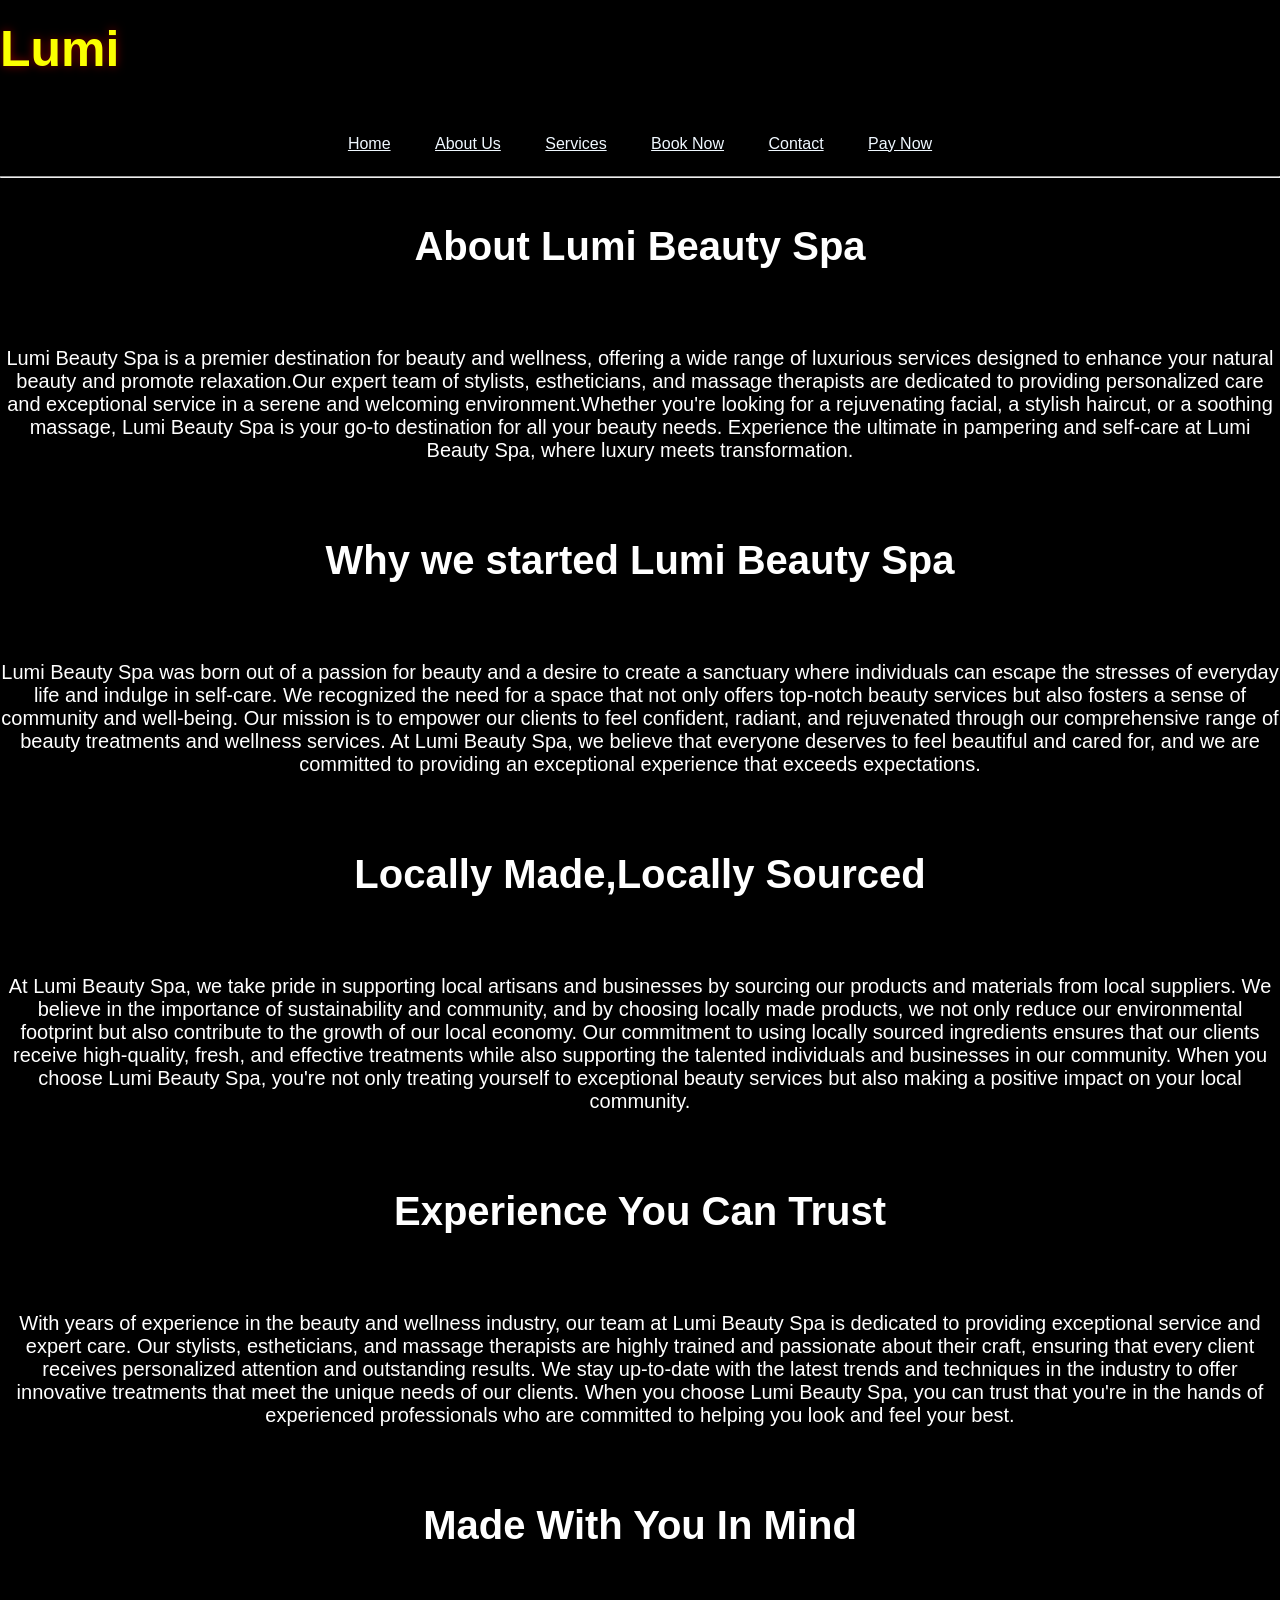
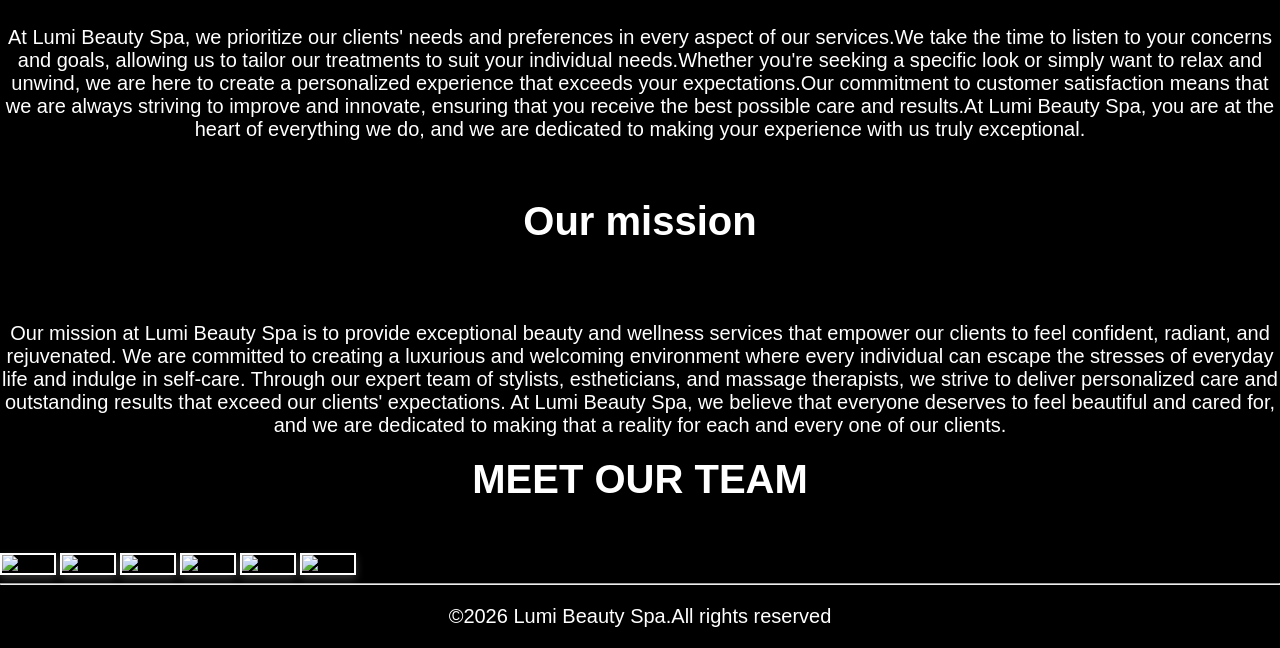
==== pages/about us.html @ cccf5f27 "Add files via upload" ====
<!DOCTYPE html>
<html lang="en">
<head>
    <meta charset="UTF-8">
    <meta name="viewport" content="width=device-width, initial-scale=1.0">
    <title>About Us</title>
    <link rel="stylesheet" href="../css/style.css">
    
</head>
<body>
        <main>
            <section>
    
    
<h1 id="mylogo">Lumi</h1>
<header>
<nav>

    <center>
        
    <a href="../index.html">Home</a>
<a href="./about us.html">About Us</a>
<a href="./services.html">Services</a>
<a href="./Book Now.html">Book Now</a>
<a href="./contact.html">Contact</a>
<a href="./Pay Now.html">Pay Now</a>

</alt>
</nav>
</header>   
<hr>
</center> 
<br>
<center> 
<h3>About Lumi Beauty Spa</h3>
</center> 
<br>
<p id="about">Lumi Beauty Spa is a premier destination for beauty and wellness, offering a wide range of luxurious services designed to enhance your natural beauty and promote relaxation.Our expert team of stylists, estheticians, and massage therapists are dedicated to providing personalized care and exceptional service in a serene and welcoming environment.Whether you're looking for a rejuvenating facial, a stylish haircut, or a soothing massage, Lumi Beauty Spa is your go-to destination for all your beauty needs. Experience the ultimate in pampering and self-care at Lumi Beauty Spa, where luxury meets transformation.</p>      

<br>
<br>
 <center> 
<h3 id="about headings">Why we started Lumi Beauty Spa</h3>
</center> 
<br>
<p id="about">Lumi Beauty Spa was born out of a passion for beauty and a desire to create a sanctuary where individuals can escape the stresses of everyday life and indulge in self-care. We recognized the need for a space that not only offers top-notch beauty services but also fosters a sense of community and well-being. Our mission is to empower our clients to feel confident, radiant, and rejuvenated through our comprehensive range of beauty treatments and wellness services. At Lumi Beauty Spa, we believe that everyone deserves to feel beautiful and cared for, and we are committed to providing an exceptional experience that exceeds expectations.</p>

<br>
<br>
 <center> 
<h3 id="about headings">Locally Made,Locally Sourced</h3>
 </center> 
<br>
<p id="about">At Lumi Beauty Spa, we take pride in supporting local artisans and businesses by sourcing our products and materials from local suppliers. We believe in the importance of sustainability and community, and by choosing locally made products, we not only reduce our environmental footprint but also contribute to the growth of our local economy. Our commitment to using locally sourced ingredients ensures that our clients receive high-quality, fresh, and effective treatments while also supporting the talented individuals and businesses in our community. When you choose Lumi Beauty Spa, you're not only treating yourself to exceptional beauty services but also making a positive impact on your local community. </p> 
</center>

<br>
<br>
 <center> 
<h3 id="about headings">Experience You Can Trust</h3>
 </center> 
<br>
<p id="about">With years of experience in the beauty and wellness industry, our team at Lumi Beauty Spa is dedicated to providing exceptional service and expert care. Our stylists, estheticians, and massage therapists are highly trained and passionate about their craft, ensuring that every client receives personalized attention and outstanding results. We stay up-to-date with the latest trends and techniques in the industry to offer innovative treatments that meet the unique needs of our clients. When you choose Lumi Beauty Spa, you can trust that you're in the hands of experienced professionals who are committed to helping you look and feel your best.</p>
<br>
<br>
<center><h3 id="about headings">Made With You In Mind</h3></center>
<br>
<p id="about">At Lumi Beauty Spa, we prioritize our clients' needs and preferences in every aspect of our services.We take the time to listen to your concerns and goals, allowing us to tailor our treatments to suit your individual needs.Whether you're seeking a specific look or simply want to relax and unwind, we are here to create a personalized experience that exceeds your expectations.Our commitment to customer satisfaction means that we are always striving to improve and innovate, ensuring that you receive the best possible care and results.At Lumi Beauty Spa, you are at the heart of everything we do, and we are dedicated to making your experience with us truly exceptional.</p>
<br>

<center><h3 id="about headings">Our mission</h3></center>
<br>
<p id="about">Our mission at Lumi Beauty Spa is to provide exceptional beauty and wellness services that empower our clients to feel confident, radiant, and rejuvenated. We are committed to creating a luxurious and welcoming environment where every individual can escape the stresses of everyday life and indulge in self-care. Through our expert team of stylists, estheticians, and massage therapists, we strive to deliver personalized care and outstanding results that exceed our clients' expectations. At Lumi Beauty Spa, we believe that everyone deserves to feel beautiful and cared for, and we are dedicated to making that a reality for each and every one of our clients.
</p>
</center>
<h1 id="about headings">MEET OUR TEAM</h1>
<br>
<img src="iweb images/team1.jpg" width="300" height="250" alt="team" id="team1">
<img src="iweb images/team2.jpg" width="300" height="250" alt="team" id="team2">
<img src="iweb images/team3.jpg" width="300" height="250" alt="team" id="team3">
<img src="iweb images/team4.jpg" width="300" height="250" alt="team" id="team4">
<img src="iweb images/team5.jpg" width="300" height="250" alt="team" id="team5">
<img src="iweb images/team8.jpg" width="300" height="250" alt="team" id="team8">
<br>

     </section>

</main>

      


<hr>
   <center>
        <footer><p  id="footer">&COPY;2026 Lumi Beauty Spa.All rights reserved</p></center>
</footer>


</body>
</html>
---- css/style.css ----
@keyframes glow {
    from {
        text-shadow: 0 0 5px rgba(255, 255, 0, 0.5), 0 0 10px rgba(255, 255, 0, 0.5), 0 0 20px rgba(255, 255, 0, 0.5);
    }
    to {
        text-shadow: 0 0 20px rgba(255, 255, 0, 1), 0 0 30px rgba(255, 255, 0, 1), 0 0 40px rgba(255, 255, 0, 1);
    }
}
/*Default style*/
body {
    margin:0;
    padding:0;
    font-family: Arial, Helvetica, sans-serif;
    background-color: rgb(0, 0, 0);
}
/*Navigiation links*/
a{
    text-align: none;
    color:aliceblue;
    padding: 10px 15px;
    margin:5px;
    display: inline-block;
    border-radius: 5px;
    
}
a:hover{
         background-color:rgb(255, 255, 0) ;


}
p{
    text-align: center;
    font-size: 20px;
    color: rgb(255, 255, 255);
}
h1{
    text-align: center;
    font-size: 40px;
    color: rgb(255, 255, 255);
}
h2{
    text-align: center;
    font-size: 30px;
    color: rgb(255, 255, 255);
}
/*Main headeing h1*/
.img{
    display: block;
   margin: 20px auto;
   max-width: 100%;
   height: auto;
   border-radius: 10px;
}
/*IMAGES*/
.images {
         display: flex;
         justify-content: center;
         align-items: center;
         gap: 10px;
}
.images img{
            height: 300px;
            border-radius: 20%;
            border: 2px solid #ccc;
            box-shadow: 0 4px 8px rgb(0, 0, 0,0.2);


}
#mylogo{
    font-size: 50px;
    color: rgb(226, 226, 226);
    text-shadow: 0 0 10px rgb(0, 0, 0);
    text-align: left;
}
ol{
    text-align: right;
    font-size: 20px;
    color: rgb(255, 255, 255);
    margin-left: 20%;
    margin-right: 20%;
}
h4{
    text-align: left;
    font-size: 20px;
    color: rgb(255, 255, 255);
    margin-left: 20%;
    margin-right: 20%;
}
h3{
    text-align: center;
    font-size: 25px;
    color: rgb(219, 12, 12);
    margin-left: 20%;
    margin-right: 20%;

}


#form1{
    background: rgb(10, 52, 58);
    padding: 2.5rem;
    border-radius: 16px;
    border: 1px solid #ccc;
    backdrop-filter: blur(10px);
    width: 90%;
    max-width: 500px;
    position: relative;
    color: #fff;

}
.form2-containerhover{
         background-color:rgb(255, 255, 0) ;
}
 #form2{
      display: flex;
      justify-content: center;
      align-items: center;
      min-height: 5vh;
      background: #eeff00;
      background-image:
        radial-gradient(circle at 10% 20%, rgba(255, 255, 255, 0.1), transparent 25%),
        radial-gradient(circle at 80% 20%, rgba(255, 255, 255, 0.1), transparent 25%),
        radial-gradient(circle at 50% 80%, rgba(255, 255, 255, 0.1), transparent 25%),
        linear-gradient(135deg, #0a343a, #1e3c4d);
    }

    .form2-container {
      background: rgb(10, 52, 58);
      padding: 2.5rem;
      border-radius: 16px;
      border: 1px solid #ccc;
      backdrop-filter: blur(10px);
      width: 90%;
      max-width: 100px;
      position: relative;
      box-shadow: 0 0 40px rgba(20, 255, 180, 0.2);
      color: #fff;
    }

    label {
      display: block;
      margin-top: 1rem;
    }

    input, select, button {
      width: 100%;
      padding: 0.5rem;
      margin-top: 0.5rem;
      border-radius: 8px;
      border: 1px solid #ccc;
    }

    
   .form2-containerhover{
         background-color:rgb(255, 255, 0) ;


}
h1,h2,h3,h4{
    text-align: center;
    font-size: 40px;
    color: rgb(255, 255, 255);
    margin-top: 20px;
}
#footer{
    text-align: center;
    font-size: 20px;
    color: rgb(255, 255, 255);
    margin-top: 20px;

}
#mylogo{
    color: rgb(251, 255, 0);
    text-shadow: 0 0 10px rgba(255, 0, 0, 0.5);
    animation: glow 1.5s infinite alternate;
}
#myH2{
    color: rgb(255, 255, 255);
    text-shadow: 0 0 5px rgba(255, 255, 0, 0.5), 0 0 10px rgba(255, 255, 0, 0.5), 0 0 20px rgba(255, 255, 0, 0.5);
    animation: glow 1000s infinite alternate;
    font-style: italic;
}

.contact-info{
    text-align: center;
     font-size: 40px;
    color: rgb(255, 255, 255);
    margin-top: 20px;
    box-shadow: 0 0 10px rgb(255, 196, 0);
    border: 2px solid rgb(255, 255, 255);
    text-size-adjust: 100%;

}


#about,#teams{
    text-align: center;
    font-size: 20px;
    color: rgb(255, 255, 255);
    margin-top: 20px;
    

}
#team1,#team2,#team3,#team4,#team5,#team8{
    border: 2px solid #fff;
    box-shadow: 0 4px 8px rgba(255, 255, 255, 0.2);
    width: 400px;
    height: 250px;
}
#team1:hover,#team2:hover,#team3:hover,#team4:hover,#team5:hover,#team8:hover{
    border: 2px solid rgb(255, 255, 0);
    box-shadow: 0 4px 8px rgba(255, 255, 0, 0.5);
    transform: scale(1.05);
    transition: transform 0.3s ease;
}
#team1,#team2,#team3,#team4,#team5,#team8{
    border: 2px solid #fff;
    box-shadow: 0 4px 8px rgba(255, 255, 255, 0.2);
    width: 400px;
    height: 250px;
}
a#home{
    background-color: rgb(255, 255, 0);
    color: rgb(0, 0, 0);
}
#aboutheadings{
    text-align: rgb(214, 37, 37);
    text-shadow: 0 0 5px rgba(255, 255, 0, 0.5), 0 0 10px rgba(255, 255, 0, 0.5), 0 0 20px rgba(255, 255, 0, 0.5);
    animation: glow 1s infinite alternate;
}
.slider {
  position: relative;
  width: 600px;   /* set a fixed size */
  height: 400px;
  margin: 100px auto;
  transform-style: preserve-3d;
  animation: rotate 15s infinite linear;
}

.slide {
  position: absolute;
  width: 100%;
  height: 100%;
  backface-visibility: hidden;

}

.slide img {
  width: 100%;
  height: 100%;
  object-fit: cover;
  
}

/* Position each slide around a circle */
.slide:nth-child(1) { transform: rotateY(0deg) translateZ(600px); }
.slide:nth-child(2) { transform: rotateY(90deg) translateZ(600px); }
.slide:nth-child(3) { transform: rotateY(180deg) translateZ(600px); }
.slide:nth-child(4) { transform: rotateY(270deg) translateZ(600px); }

@keyframes rotate {
  from { transform: rotateY(0deg); }
  to   { transform: rotateY(360deg); }
}
#hr1{
    border: 1px solid rgb(255, 255, 0);
    box-shadow: 0 0 10px rgba(255, 255, 0, 0.5);
    margin: 20px auto;
    width: 100%;
}
#google-map{
    border: 2px solid rgb(255, 255, 0);
    box-shadow: 0 4px 8px rgba(0, 174, 255, 0.5);
    width: 300px;
    height: 450px;
    padding: 100px;
}
#google-map:hover{
    border: 2px solid rgb(255, 255, 0);
    box-shadow: 0 4px 8px rgba(255, 255, 0, 0.5);
    transform: scale(1.05);
    transition: transform 0.3s ease;
}
#pay-now-button{
    background-color: rgb(0, 0, 0);
    color: rgb(0, 247, 255);
    font-weight: bold;
        box-shadow: 0 4px 8px rgba(0, 0, 0, 0.5);
        text-align: center;
    
}
#paynow:hover{
    background-color: rgb(0, 217, 255);
    color: rgb(0, 247, 255);

    box-shadow: 0 4px 8px rgb(51, 255, 0);
    transform: scale(1.05);
   
}
#services{
    text-align: right;
    font-size: 20px;
    color: rgb(255, 255, 255);
    margin-top: 20px;
    box-shadow: 0 0 10px rgba(255, 255, 0, 0.5);
}
#services:hover{
    text-align: right;
    font-size: 20px;
    color: rgb(255, 255, 255);
    margin-top: 20px;
    box-shadow: 0 0 20px rgba(255, 255, 0, 1);
    transform: scale(1.05);
    transition: transform 0.3s ease;
}
#service-pictures{
    border: 2px solid rgb(255, 255, 0);
    box-shadow: 0 4px 8px rgba(255, 255, 0, 0.5);
    width: 400px;
    height: 250px;
}
#service-pictures:hover{
    border: 2px solid rgb(255, 255, 0);
    box-shadow: 0 4px 8px rgba(255, 255, 0, 0.5);
    transform: scale(1.05);
    transition: transform 0.3s ease;
}
hr{
    color:yellow;
}
#pay-now-button{
    background-color: rgb(0, 255, 234);
    color: white;
    font-weight: bold;
        box-shadow: 0 4px 8px rgba(0, 0, 0, 0.5);
        text-align: center;
}
#pay-now-button:hover{
    background-color: yellow;
    color: white;

    box-shadow: 0 4px 8px black;
    transform: scale(1.05);
    transition: transform 0.3s ease;
}
#h2c{

    text-align: center;
    font-size: 30px;
    color: rgb(255, 255, 255);
    margin-top: 20px;
}
#h2c:hover{
    text-align: center;
    font-size: 30px;
    color: rgb(255, 255, 255);
    margin-top: 20px;
    box-shadow: 0 0 20px rgba(255, 255, 0, 1);
    transform: scale(1.05);
    transition: transform 0.3s ease;
}
#service-pictures{
    border: 2px solid rgb(255, 255, 0);
    box-shadow: 0 4px 8px rgba(255, 255, 0, 0.5);
    width: 300px;
    height: 200px;
    transition: transform 0.10s ease;
    left: 100px;
}
#service-pictures:hover{
    border: 2px solid rgb(255, 255, 0);
    box-shadow: 0 4px 8px rgb(72, 255, 0);
    transform: scale(1.05);
    transition: transform 0.3s ease;
}
ol{
    text-align: center;
    font-size: 20px;
    color: rgb(255, 255, 255);
    margin-left: 20%;
    margin-right: 20%;
}
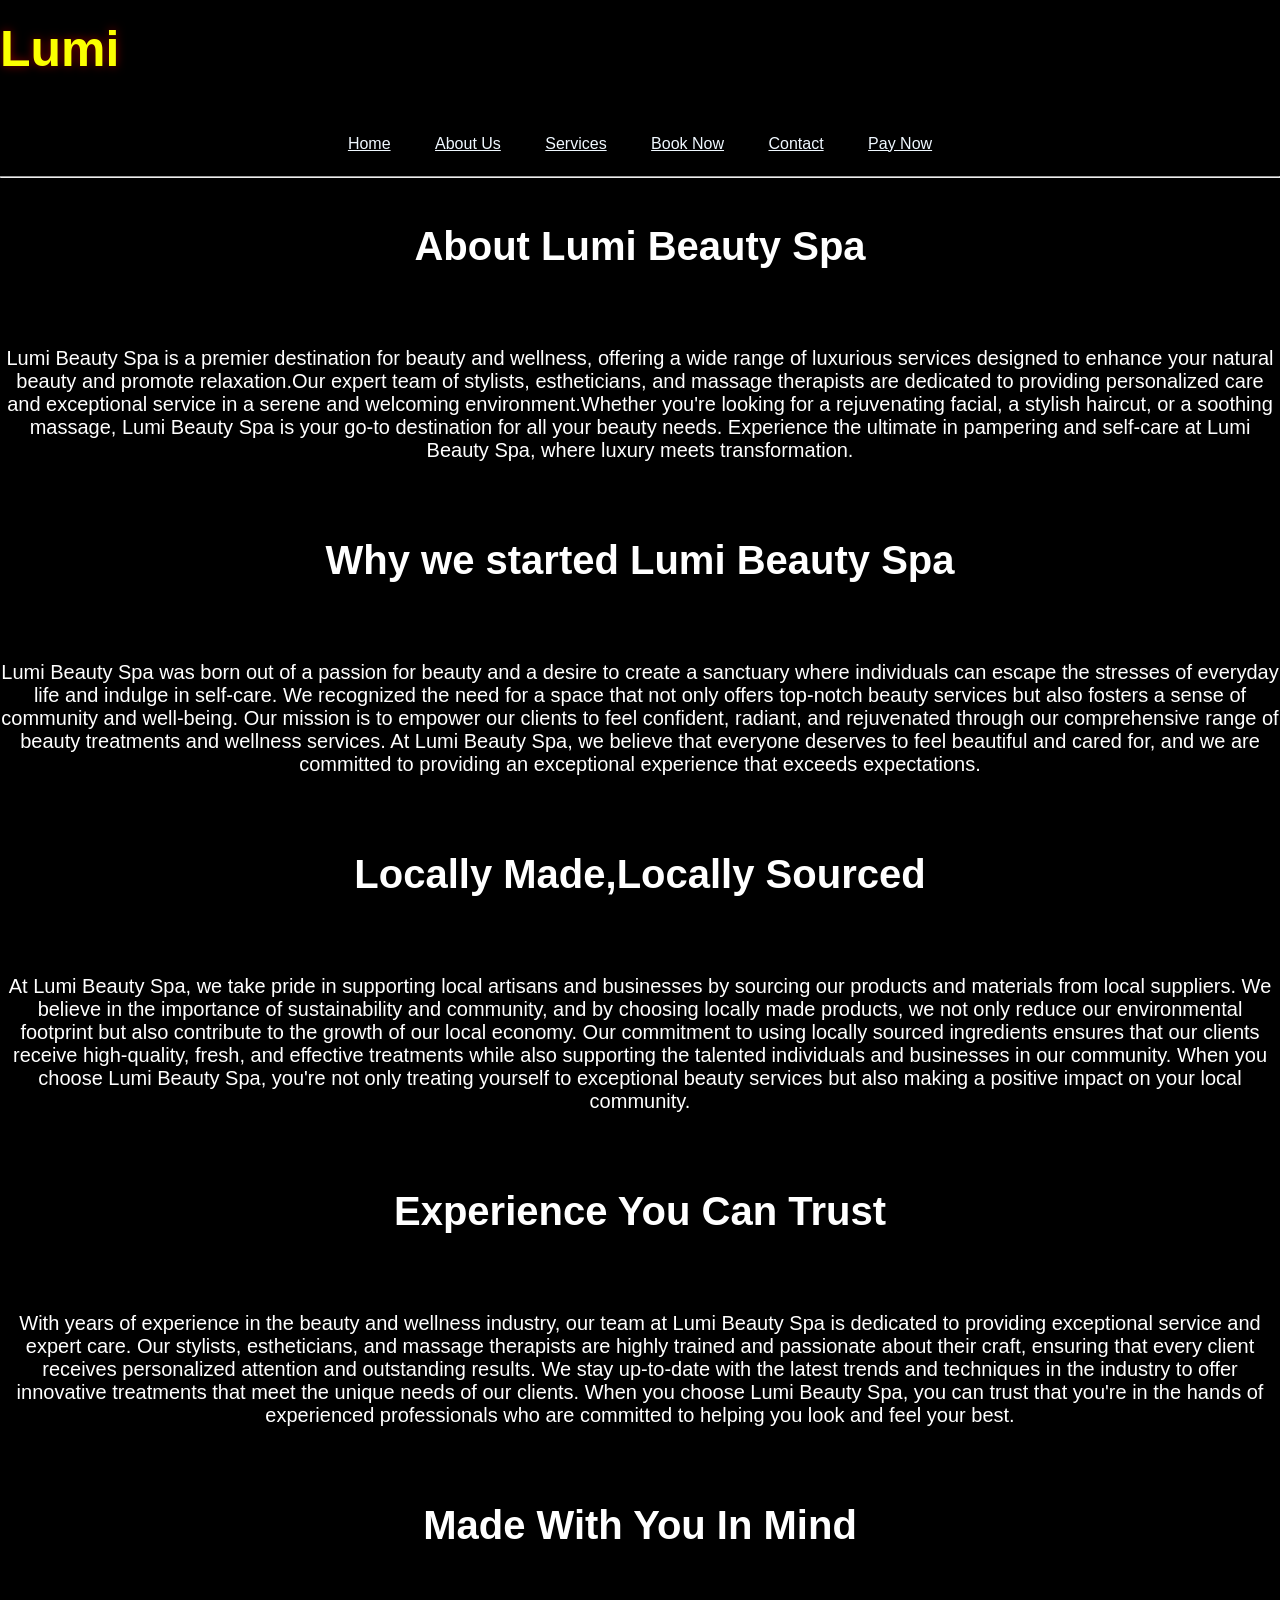
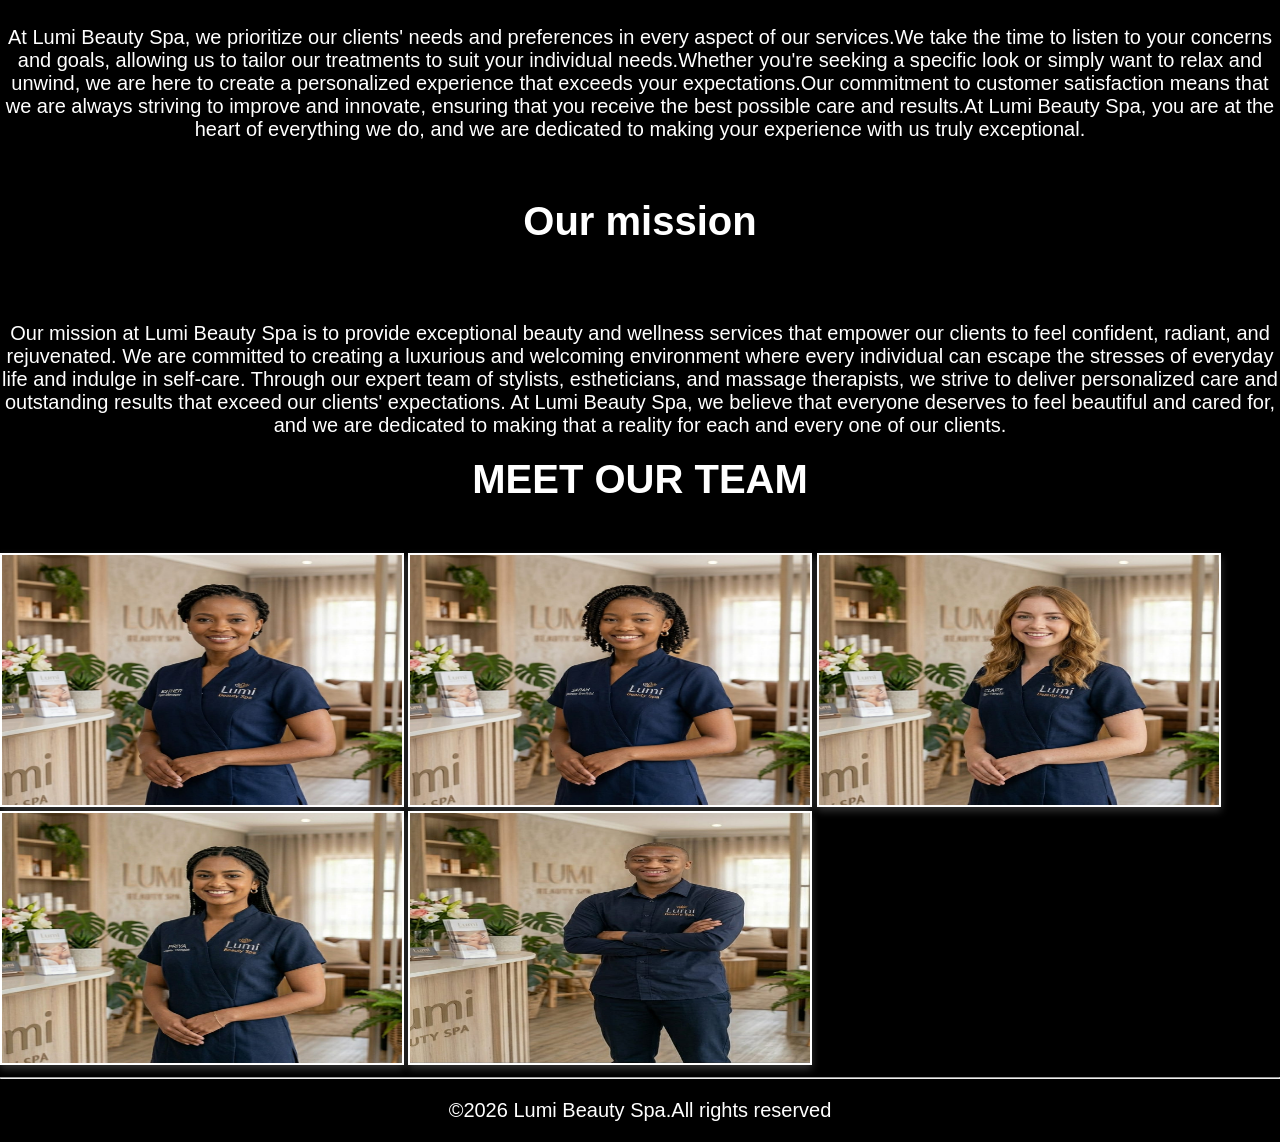
==== commit 4e96cc91: "about us updated" ====
--- a/pages/about us.html
+++ b/pages/about us.html
@@ -75,12 +75,12 @@
 </center>
 <h1 id="about headings">MEET OUR TEAM</h1>
 <br>
-<img src="iweb images/team1.jpg" width="300" height="250" alt="team" id="team1">
-<img src="iweb images/team2.jpg" width="300" height="250" alt="team" id="team2">
-<img src="iweb images/team3.jpg" width="300" height="250" alt="team" id="team3">
-<img src="iweb images/team4.jpg" width="300" height="250" alt="team" id="team4">
-<img src="iweb images/team5.jpg" width="300" height="250" alt="team" id="team5">
-<img src="iweb images/team8.jpg" width="300" height="250" alt="team" id="team8">
+
+<img src="../iweb images/team2.jpg" width="300" height="250" alt="team" id="team2">
+<img src="../iweb images/team3.jpg" width="300" height="250" alt="team" id="team3">
+<img src="../iweb images/team4.jpg" width="300" height="250" alt="team" id="team4">
+<img src="../iweb images/team5.jpg" width="300" height="250" alt="team" id="team5">
+<img src="../iweb images/team8.jpg" width="300" height="250" alt="team" id="team8">
 <br>
 
      </section>
@@ -97,4 +97,5 @@
 
 
 </body>
-</html>+</html>
+
